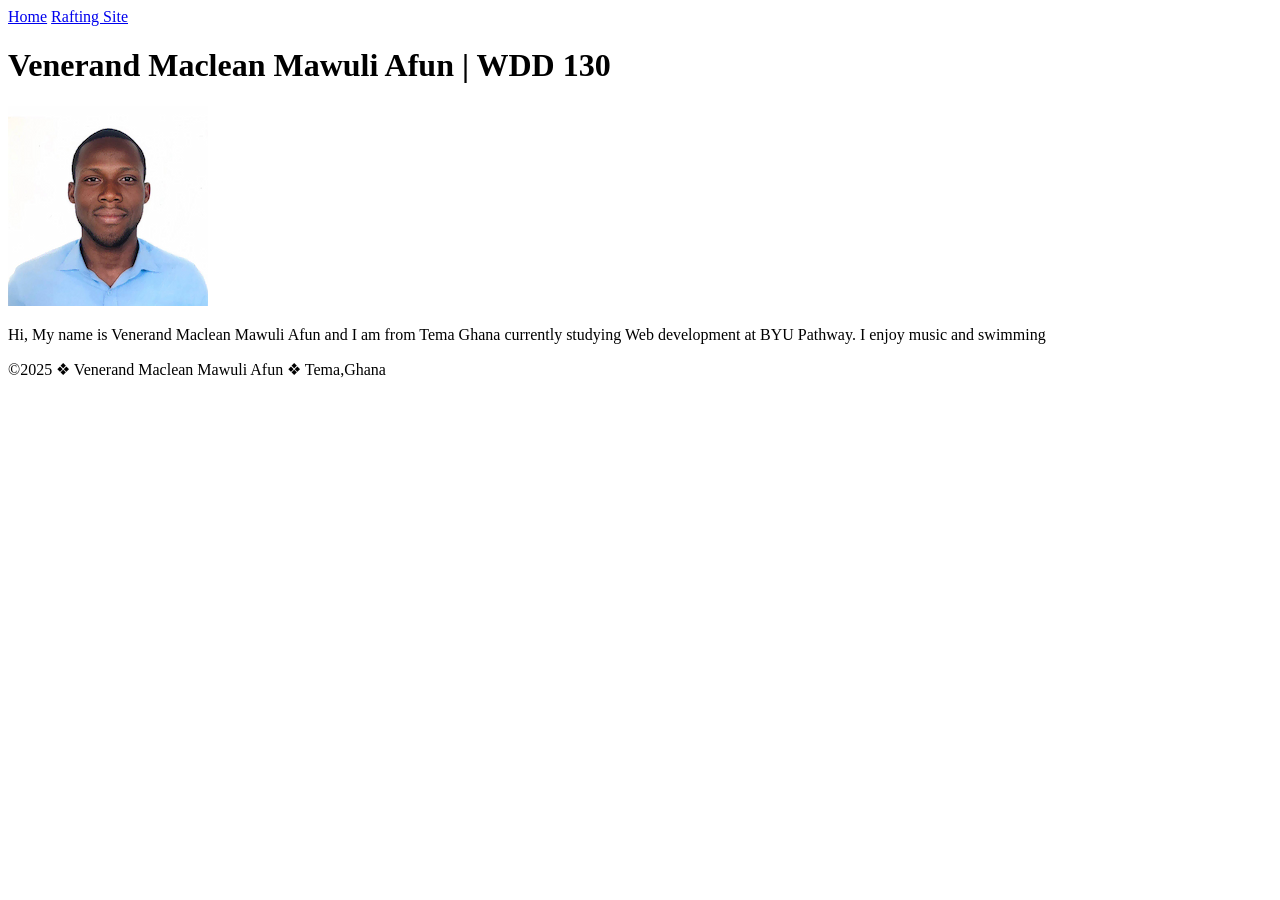
==== index.html @ 42b25773 "first commit" ====
<!DOCTYPE html>
<html lang="en-US">

<head>
    <meta charset="UTF-8">
    <meta name="viewport" content="width=device-width, initial-scale=1.0">
    <title>Venerand Maclean Mawuli Afun | WDD 130</title>
</head>

<body>
    <header>
        <nav>
            <a href="#">Home</a>
            <a href="wwr/">Rafting Site</a>
        </nav>
    </header>
    <main>
        <h1>Venerand Maclean Mawuli Afun | WDD 130</h1>
        <img src="images/profile.webp" alt="Hello, my name is Venerand Maclean Mawuli Afun" width="200">
        <p>Hi, My name is Venerand Maclean Mawuli Afun and I am from Tema Ghana currently studying Web development at
            BYU Pathway.
            I enjoy music and swimming</p>
    </main>
    <footer>
        <p>&copy;2025 &#10070; Venerand Maclean Mawuli Afun &#10070; Tema,Ghana</p>
    </footer>
</body>

</html>
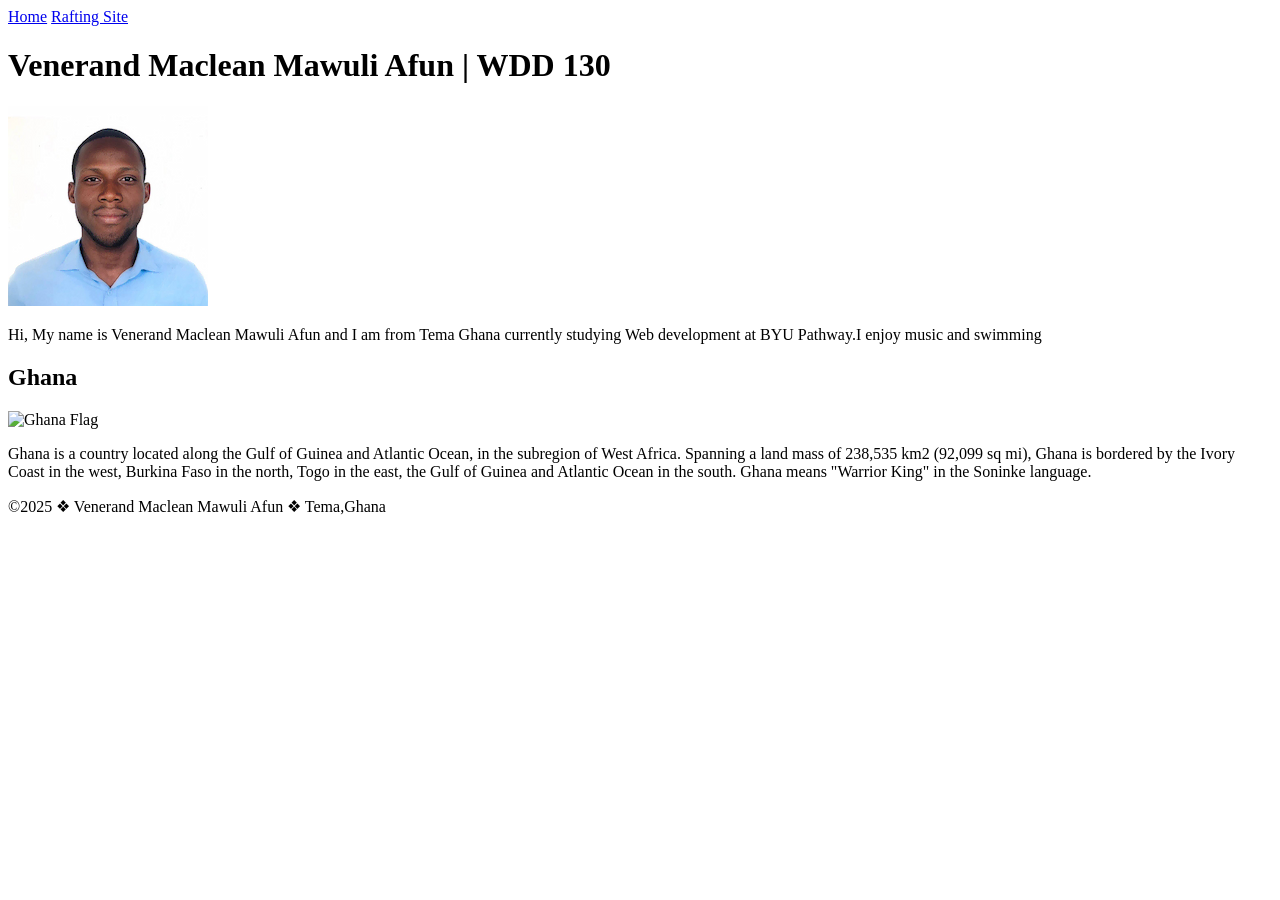
==== commit 26cbf705: "Add meta tags and additional content to index.html" ====
--- a/index.html
+++ b/index.html
@@ -5,6 +5,9 @@
     <meta charset="UTF-8">
     <meta name="viewport" content="width=device-width, initial-scale=1.0">
     <title>Venerand Maclean Mawuli Afun | WDD 130</title>
+    <meta name="description"
+        content="Venerand Maclean Mawuli Afun | WDD130 Development student at BYU Pathway.This page contains personal information and interests.">
+    <meta name="author" content="Venerand Maclean Mawuli Afun">
 </head>
 
 <body>
@@ -18,8 +21,15 @@
         <h1>Venerand Maclean Mawuli Afun | WDD 130</h1>
         <img src="images/profile.webp" alt="Hello, my name is Venerand Maclean Mawuli Afun" width="200">
         <p>Hi, My name is Venerand Maclean Mawuli Afun and I am from Tema Ghana currently studying Web development at
-            BYU Pathway.
-            I enjoy music and swimming</p>
+            BYU Pathway.I enjoy music and swimming</p>
+        <aside>
+            <h2>Ghana</h2>
+            <img src="images/ghanaflag.webp" alt="Ghana Flag" width="200">
+            <p>Ghana is a country located along the Gulf of Guinea and Atlantic Ocean, in the subregion of West Africa.
+                Spanning a land mass of 238,535 km2 (92,099 sq mi), Ghana is bordered by the Ivory Coast in the west,
+                Burkina Faso in the north, Togo in the east, the Gulf of Guinea and Atlantic Ocean in the south. Ghana
+                means "Warrior King" in the Soninke language.</p>
+        </aside>
     </main>
     <footer>
         <p>&copy;2025 &#10070; Venerand Maclean Mawuli Afun &#10070; Tema,Ghana</p>
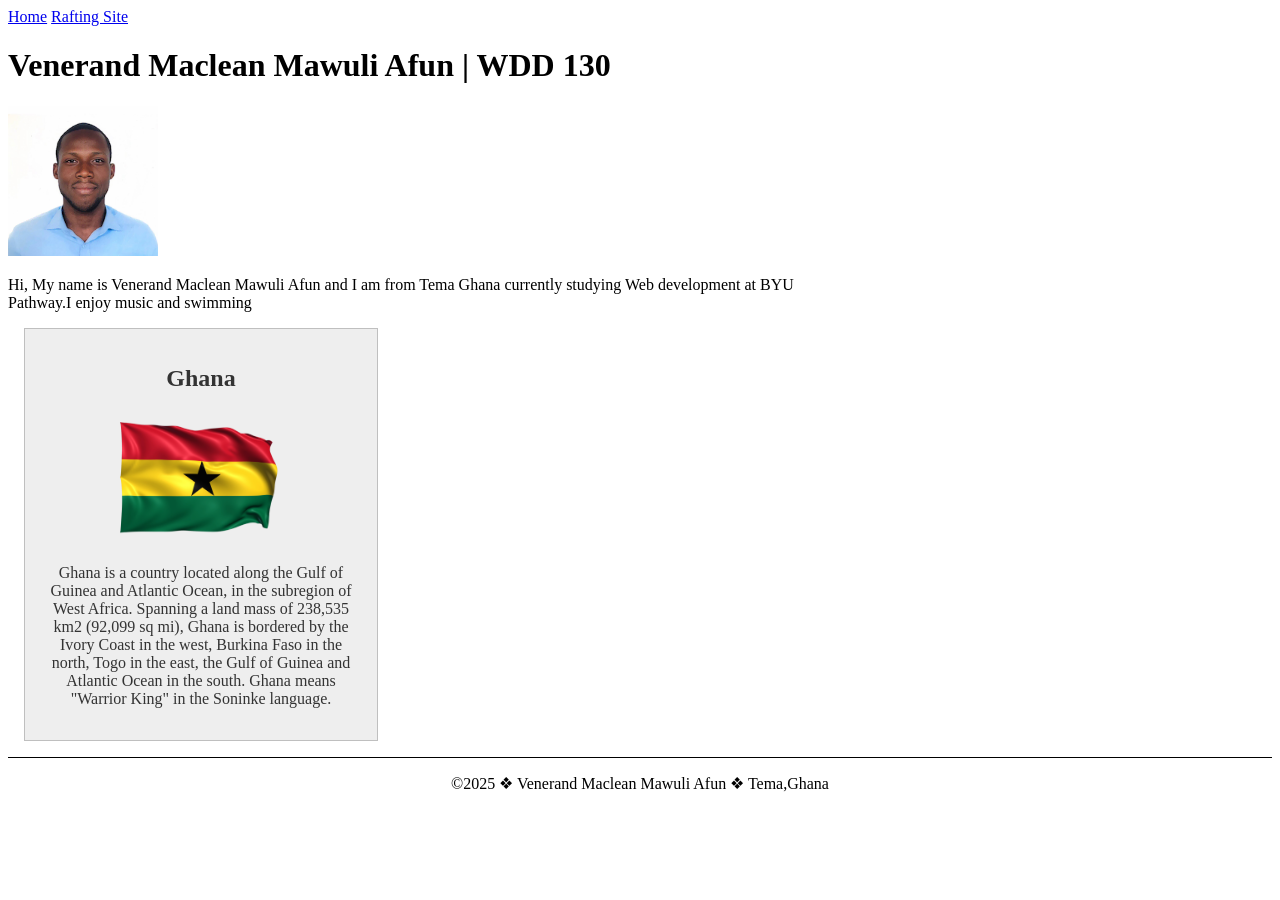
==== commit 9c56653f: "link style sheet to index.html" ====
--- a/index.html
+++ b/index.html
@@ -2,6 +2,7 @@
 <html lang="en-US">
 
 <head>
+    <link rel="stylesheet" href="styles.css">
     <meta charset="UTF-8">
     <meta name="viewport" content="width=device-width, initial-scale=1.0">
     <title>Venerand Maclean Mawuli Afun | WDD 130</title>
--- a/styles.css
+++ b/styles.css
@@ -0,0 +1,33 @@
+main {
+    max-width: 840px;
+}
+
+main img {
+    width: 150px;
+    height: auto;
+}
+
+aside {
+    width: 20rem;
+    margin: 1rem;
+    border: 1px solid rgb(0 0 0 / 0.2);
+    padding: 1rem;
+    background-color: #eee;
+    color: #333;
+    text-align: center;
+}
+
+aside img {
+    width: 200px;
+    height: auto;
+}
+
+p {
+    padding: 0;
+}
+
+footer {
+    margin-top: 15px;
+    border-top: 1px solid #000;
+    text-align: center;
+}
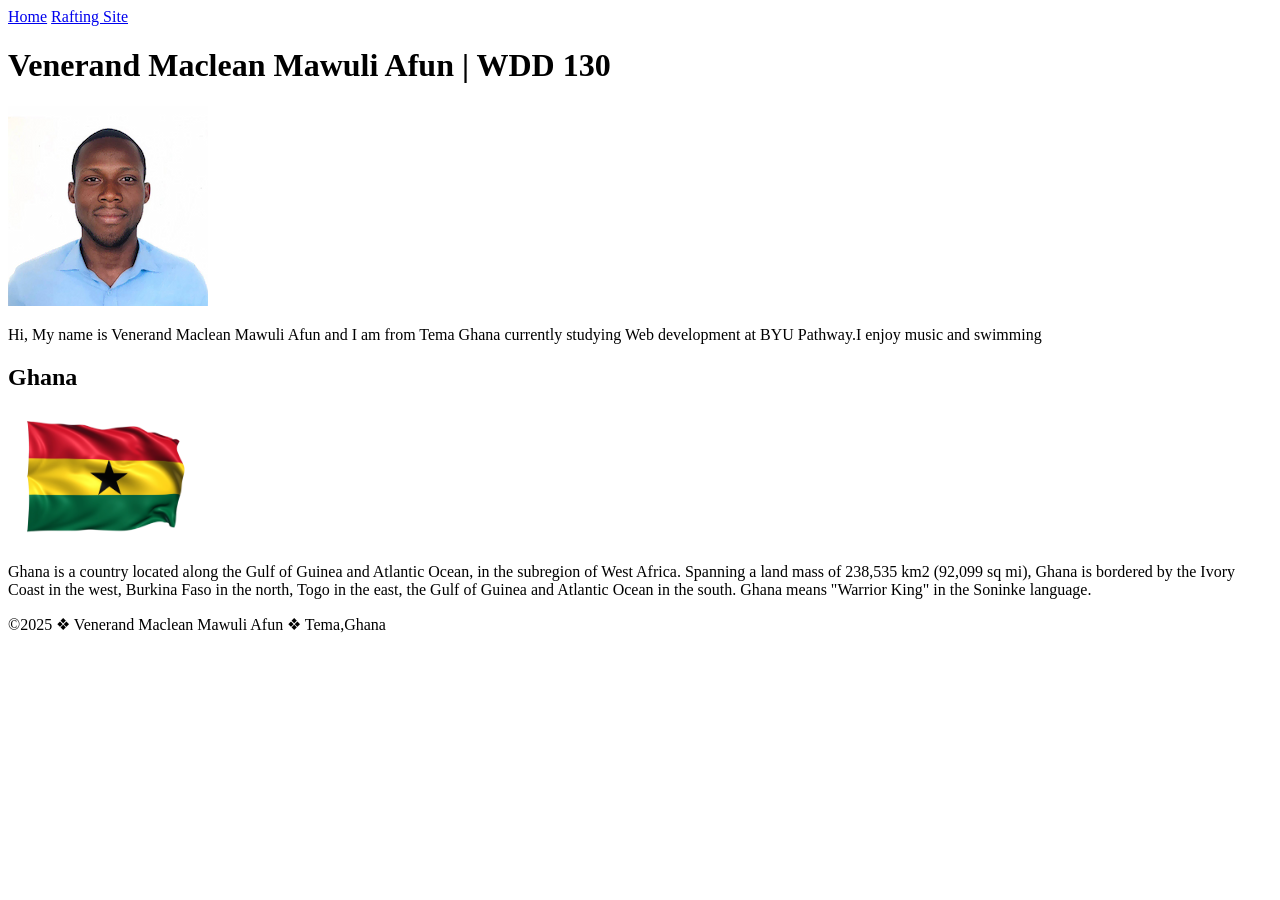
==== commit 933c0fed: "re link styles  to index.html with appropriate link reference" ====
--- a/index.html
+++ b/index.html
@@ -2,7 +2,7 @@
 <html lang="en-US">
 
 <head>
-    <link rel="stylesheet" href="styles.css">
+    <link rel="stylesheet" href="styles/styles.css">
     <meta charset="UTF-8">
     <meta name="viewport" content="width=device-width, initial-scale=1.0">
     <title>Venerand Maclean Mawuli Afun | WDD 130</title>
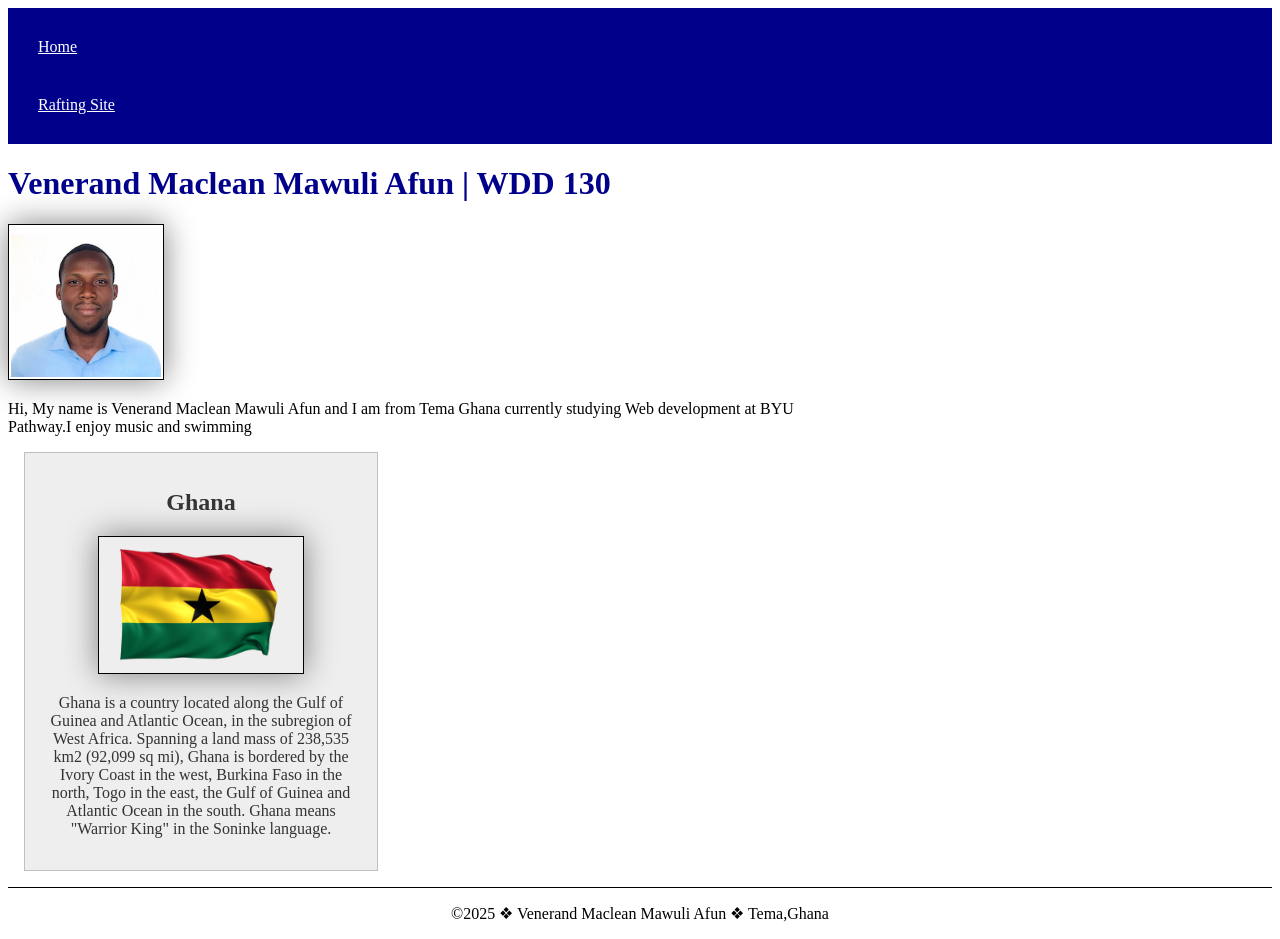
==== commit aac4609b: "proper link naming to index.html" ====
--- a/index.html
+++ b/index.html
@@ -2,7 +2,7 @@
 <html lang="en-US">
 
 <head>
-    <link rel="stylesheet" href="styles/styles.css">
+    <link rel="stylesheet" href="styles.css">
     <meta charset="UTF-8">
     <meta name="viewport" content="width=device-width, initial-scale=1.0">
     <title>Venerand Maclean Mawuli Afun | WDD 130</title>
--- a/styles.css
+++ b/styles.css
@@ -0,0 +1,60 @@
+nav {
+    background-color: darkblue;
+    padding: 10px;
+}
+
+nav a {
+    color: white;
+    display: block;
+    padding: 20px;
+}
+
+h1 {
+    color: darkblue;
+}
+
+img {
+    width: 150px;
+    height: auto;
+    border: 1px solid black;
+    padding: 2px;
+    box-shadow: 0 0 30px gray;
+}
+
+p {
+    padding: 10px;
+}
+
+main {
+    max-width: 840px;
+}
+
+main img {
+    width: 150px;
+    height: auto;
+}
+
+aside {
+    width: 20rem;
+    margin: 1rem;
+    border: 1px solid rgb(0 0 0 / 0.2);
+    padding: 1rem;
+    background-color: #eee;
+    color: #333;
+    text-align: center;
+}
+
+aside img {
+    width: 200px;
+    height: auto;
+}
+
+p {
+    padding: 0;
+}
+
+footer {
+    margin-top: 15px;
+    border-top: 1px solid #000;
+    text-align: center;
+}
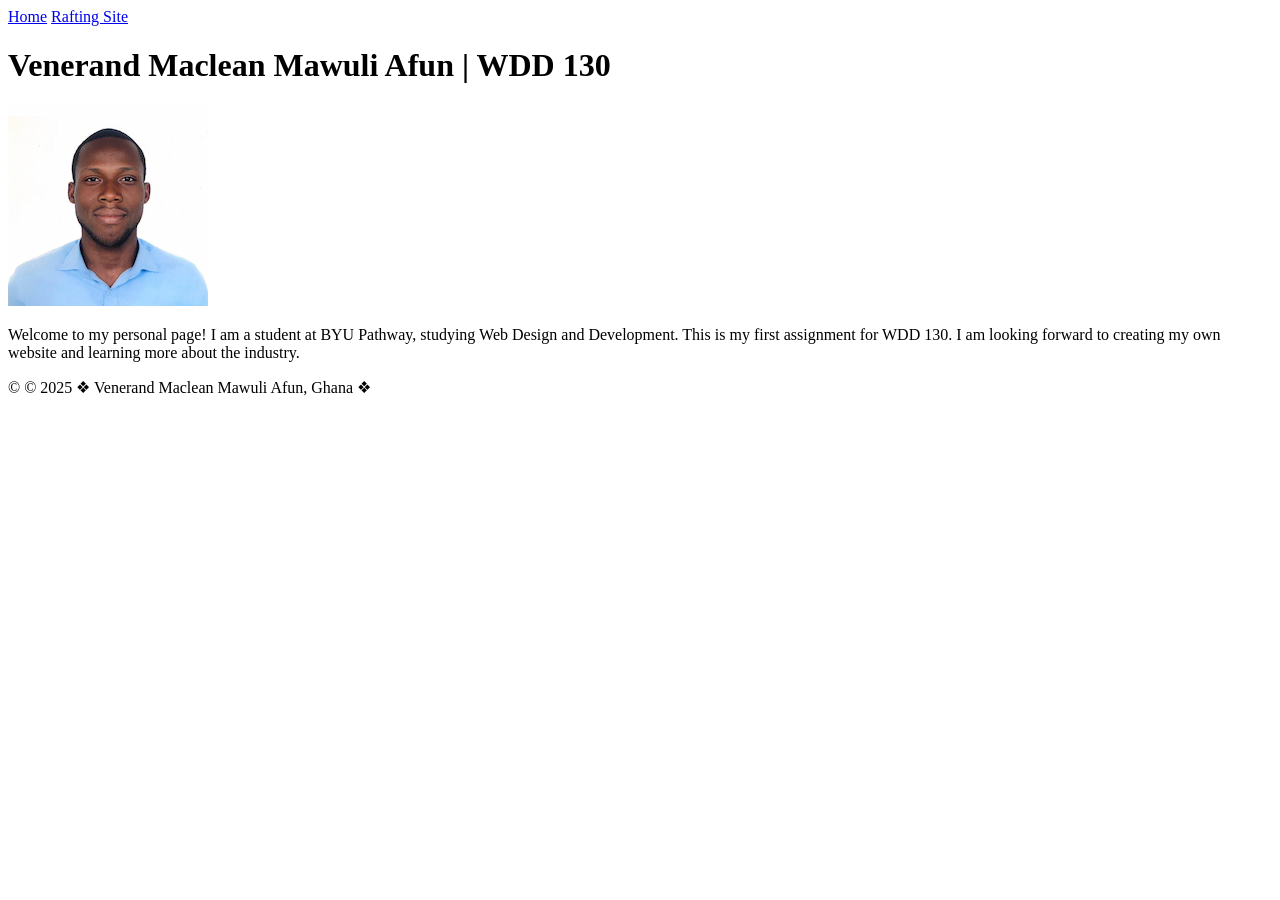
==== commit d6be131d: "first commit" ====
--- a/index.html
+++ b/index.html
@@ -1,14 +1,10 @@
 <!DOCTYPE html>
-<html lang="en-US">
+<html lang="en">
 
 <head>
-    <link rel="stylesheet" href="styles.css">
     <meta charset="UTF-8">
     <meta name="viewport" content="width=device-width, initial-scale=1.0">
     <title>Venerand Maclean Mawuli Afun | WDD 130</title>
-    <meta name="description"
-        content="Venerand Maclean Mawuli Afun | WDD130 Development student at BYU Pathway.This page contains personal information and interests.">
-    <meta name="author" content="Venerand Maclean Mawuli Afun">
 </head>
 
 <body>
@@ -21,19 +17,12 @@
     <main>
         <h1>Venerand Maclean Mawuli Afun | WDD 130</h1>
         <img src="images/profile.webp" alt="Hello, my name is Venerand Maclean Mawuli Afun" width="200">
-        <p>Hi, My name is Venerand Maclean Mawuli Afun and I am from Tema Ghana currently studying Web development at
-            BYU Pathway.I enjoy music and swimming</p>
-        <aside>
-            <h2>Ghana</h2>
-            <img src="images/ghanaflag.webp" alt="Ghana Flag" width="200">
-            <p>Ghana is a country located along the Gulf of Guinea and Atlantic Ocean, in the subregion of West Africa.
-                Spanning a land mass of 238,535 km2 (92,099 sq mi), Ghana is bordered by the Ivory Coast in the west,
-                Burkina Faso in the north, Togo in the east, the Gulf of Guinea and Atlantic Ocean in the south. Ghana
-                means "Warrior King" in the Soninke language.</p>
-        </aside>
+        <p>Welcome to my personal page! I am a student at BYU Pathway, studying Web Design and Development. This is my
+            first assignment for WDD 130. I am looking forward to creating my own website and learning more about the
+            industry.</p>
     </main>
     <footer>
-        <p>&copy;2025 &#10070; Venerand Maclean Mawuli Afun &#10070; Tema,Ghana</p>
+        <p>&copy; &copy; 2025 &#10070; Venerand Maclean Mawuli Afun, Ghana &#10070; </p>
     </footer>
 </body>
 
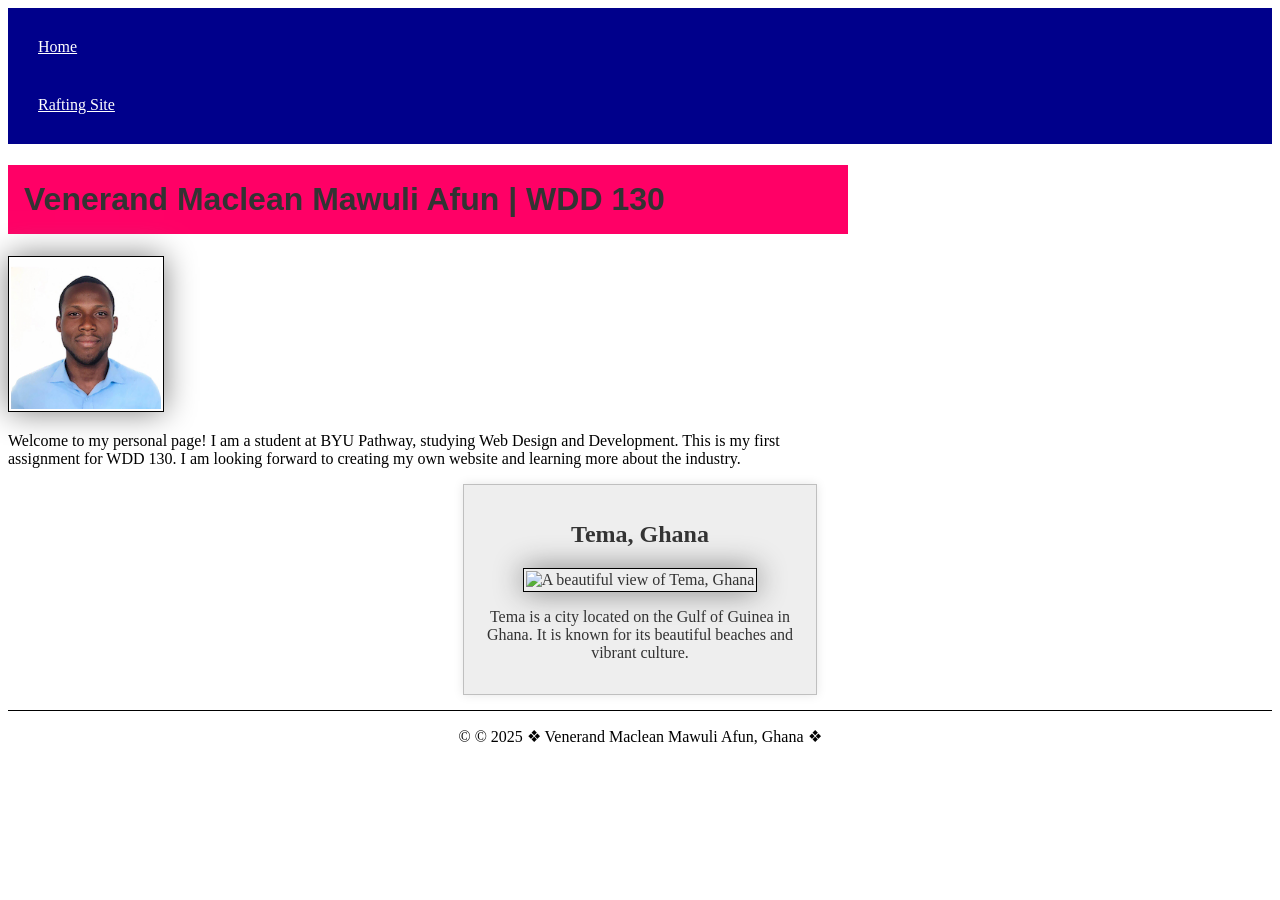
==== commit 79d3e783: "update html homepage file" ====
--- a/index.html
+++ b/index.html
@@ -5,6 +5,9 @@
     <meta charset="UTF-8">
     <meta name="viewport" content="width=device-width, initial-scale=1.0">
     <title>Venerand Maclean Mawuli Afun | WDD 130</title>
+    <meta name="description" content="Welcome to the personal page of Venerand Maclean Mawuli Afun, a WDD 130 student at BYU Pathway, This page is a part of my HTML journey in web development.">   
+    <meta name="author" content="Venerand Maclean Mawuli Afun">
+    <link rel="stylesheet" href="styles.css">
 </head>
 
 <body>
@@ -21,6 +24,11 @@
             first assignment for WDD 130. I am looking forward to creating my own website and learning more about the
             industry.</p>
     </main>
+    <aside>
+        <h2>Tema, Ghana</h2>
+        <img src="images/tema.jpg" alt="A beautiful view of Tema, Ghana" width="300">
+        <p>Tema is a city located on the Gulf of Guinea in Ghana. It is known for its beautiful beaches and vibrant culture.</p>
+    </aside>
     <footer>
         <p>&copy; &copy; 2025 &#10070; Venerand Maclean Mawuli Afun, Ghana &#10070; </p>
     </footer>
--- a/styles.css
+++ b/styles.css
@@ -0,0 +1,81 @@
+:root {
+    --heading-background-color: #f06;
+    --heading-text-color: #333;
+    --heading-font: 'Montserrat', Helvetica, sans-serif;
+    --padding: 1rem;
+    --border: 1px solid rgb(0 0 0 / 0.1);
+  }
+nav {
+    background-color: darkblue;
+    padding: 10px;
+}
+
+nav a {
+    color: white;
+    display: block;
+    padding: 20px;
+}
+
+h1 {
+    color: darkblue;
+}
+
+img {
+    width: 150px;
+    height: auto;
+    border: 1px solid black;
+    padding: 2px;
+    box-shadow: 0 0 30px gray;
+}
+
+p {
+    padding: 10px;
+}
+
+main {
+    max-width: 840px;
+}
+
+main img {
+    width: 150px;
+    height: auto;
+}
+
+aside {
+    width: 20rem;
+    margin: 1rem;
+    border: 1px solid rgb(0 0 0 / 0.2);
+    padding: 1rem;
+    background-color: #eee;
+    color: #333;
+    text-align: center;
+}
+
+aside img {
+    width: 200px;
+    height: auto;
+}
+
+p {
+    padding: 0;
+}
+
+footer {
+    margin-top: 15px;
+    border-top: 1px solid #000;
+    text-align: center;
+}
+/* Some example variable use in the declarations. */
+
+h1 {
+    background-color: var(--heading-background-color);
+    color: var(--heading-text-color);
+    font-family: var(--heading-font);
+    padding: var(--padding);
+  }
+  
+  aside {
+    margin: 10px auto;
+    padding: var(--padding);
+    box-shadow: 0 0 10px rgb(0 0 0 / 0.1);
+  }
